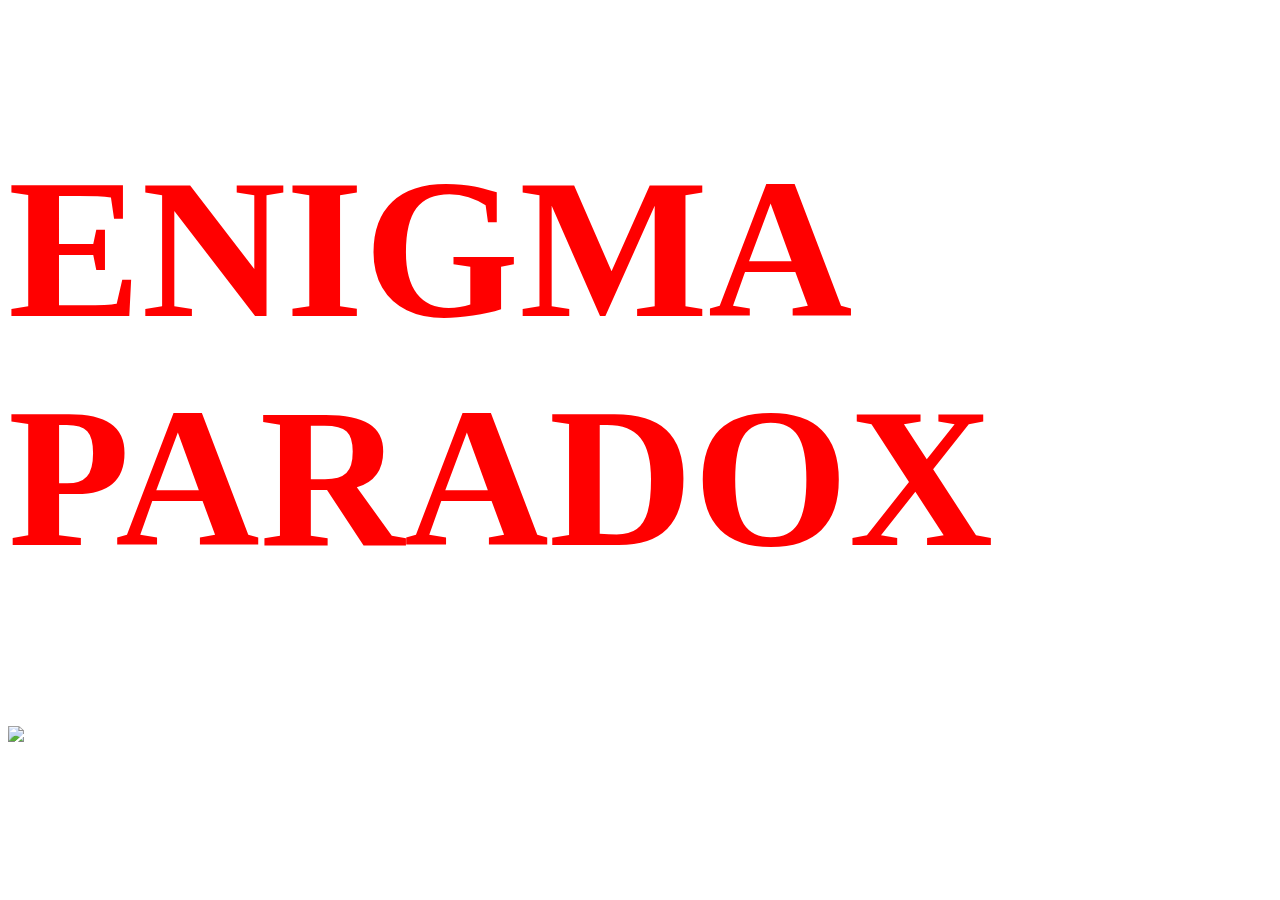
==== index.html @ 7ce8ac5a "Début de la mise en place des fichiers HTML/CSS" ====
<!DOCTYPE html>
<html>
<head>
	<title>Enigma paradox</title>
	<meta charset="utf-8"/>
	<style>
		h1{
		font-size : 200px;
		color : #f00;
		};
	</style>
	<!-- <link rel="stylesheet" type="text/css" href="css/bootstrap.css"/> -->
</head>
<body>
	<header>
		<h1>ENIGMA PARADOX</h1>
	</header>
	<section>
		<a href="selection_joueur.html"><img src="bouton_stylise"/></a>
	</section>
</body>
</html>
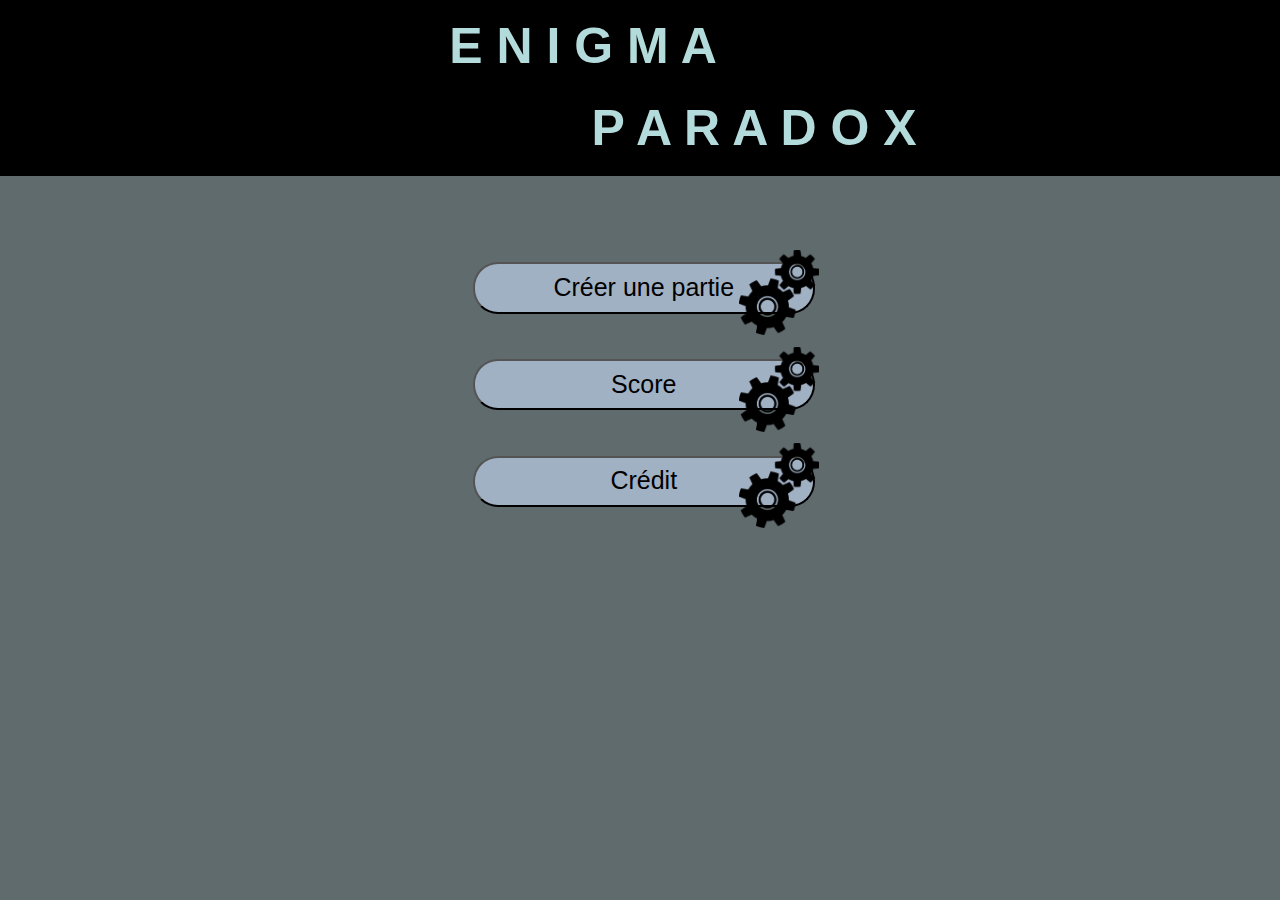
==== commit 826accc7: "Etablissement du menu d'acueille, de la selection des joueurs, du joueur 1 et du joueur 2" ====
--- a/index.html
+++ b/index.html
@@ -1,22 +1,59 @@
 <!DOCTYPE html>
 <html>
 <head>
+	<meta charset="utf-8">
 	<title>Enigma paradox</title>
-	<meta charset="utf-8"/>
-	<style>
-		h1{
-		font-size : 200px;
-		color : #f00;
-		};
-	</style>
-	<!-- <link rel="stylesheet" type="text/css" href="css/bootstrap.css"/> -->
+	<link rel="stylesheet" type="text/css" href="js/bootstrap.css">
+	<link rel="stylesheet" type="text/css" href="css/index.css">
+	<link rel="stylesheet" type="text/css" href="css/general.css">
+
 </head>
 <body>
-	<header>
-		<h1>ENIGMA PARADOX</h1>
-	</header>
-	<section>
-		<a href="selection_joueur.html"><img src="bouton_stylise"/></a>
-	</section>
+<header>
+	<div class="container">
+		<div class="row">
+			<div class="col-md-12 text-center" > 	 <!-- case titre du jeu -->
+				<p class="text1">E N I G M A</p>
+			</div>
+			<div class="col-md-12 text-center  " > 	 <!-- case titre du jeu -->
+				<p class="text2">P A R A D O X</p>		
+			</div>
+		</div>
+	</div>
+</header>
+	<div class="container">
+		<div class="row">
+			 <div class="col-md-12 text-center">		<!-- case bouton creation partie -->
+			 	<a href="selection_joueur.html">
+			 		<button>Créer une partie</button>
+			 		<img src="images/engrenage2.png"/>
+			 	</a>
+			 </div>				
+		</div>
+		<div class="row">
+			 <div class="col-md-12 text-center" >		<!-- case bouton score-->
+			 	<a href="#">
+			 		<button >Score</button>
+			 		<img src="images/engrenage2.png"/>
+			 	</a>
+			</div>				
+		</div>
+		<div class="row">
+			<div class="col-md-12 text-center">		<!-- case bouton crédit -->
+				<a href="#">
+					<button>Crédit</button>
+			 		<img src="images/engrenage2.png"/>
+				</a>
+			<!-- <img src="img/engrenage2.png" onmouseover="this.src='img/engrenageanim.gif'" onmouseout="this.src='img/engrenage2.png'" />		 -->
+			</div>
+		</div>
+	</div>
+	
+
+<script>
+	
+</script>
+<script src="js/bootstrap.js"></script>
+<script src="https://maxcdn.bootstrapcdn.com/bootstrap/3.3.7/js/bootstrap.min.js" integrity="sha384-Tc5IQib027qvyjSMfHjOMaLkfuWVxZxUPnCJA7l2mCWNIpG9mGCD8wGNIcPD7Txa" crossorigin="anonymous"></script>
 </body>
 </html>--- a/css/index.css
+++ b/css/index.css
@@ -0,0 +1,14 @@
+button {
+	width: 30%;
+}	
+button:hover{
+	width: 32%;
+}
+
+img{ 
+	width: 7%;
+	position: relative;
+	right: 9%;
+	z-index: 0;
+ }
+
--- a/css/general.css
+++ b/css/general.css
@@ -0,0 +1,45 @@
+
+
+header{
+	background-color: #000000;
+	color: #B4DBDB;
+	margin-bottom: 5%;
+}
+
+body{
+	background-color: #606B6E;
+}
+
+p{
+	font-size: 50px;
+	font-weight: bold;
+
+}
+.text1{
+	padding-top:1%;
+	padding-right: 10%;
+}
+.text2{
+	padding-left: 20%;
+	margin-bottom : 1%;
+}
+
+a{
+	color:black;
+}
+
+a:hover{
+	text-decoration: none;
+	color:white;
+}
+
+button {
+	font-size: 25px;
+	padding: 0.5%;
+	margin: 2%;
+	border-radius:25px 25px;
+	background-color: #A1B1C4;
+	z-index: -1;
+	margin-left:10%;
+}	
+
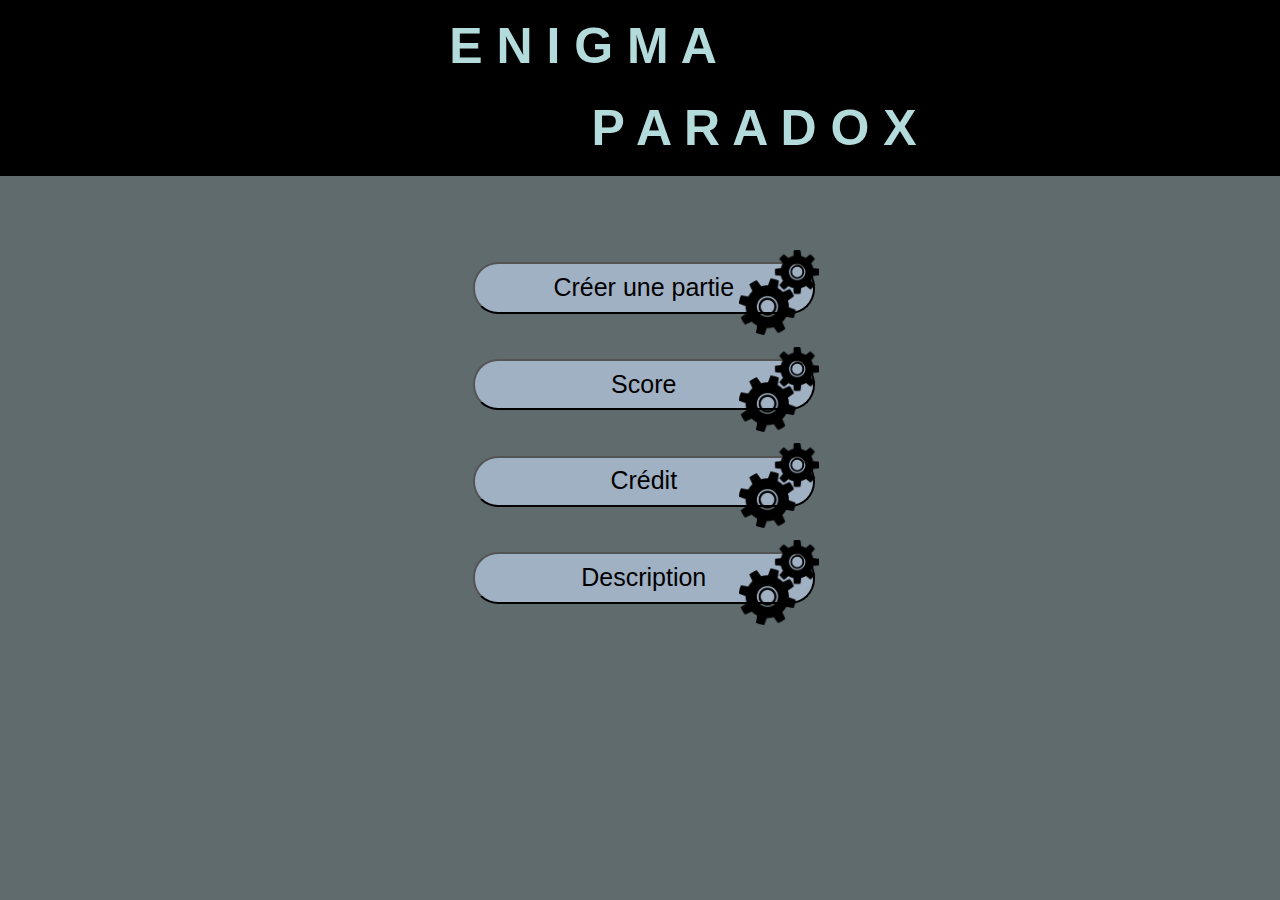
==== commit 42bd3017: "Ajout de la seconde enigme" ====
--- a/index.html
+++ b/index.html
@@ -3,10 +3,9 @@
 <head>
 	<meta charset="utf-8">
 	<title>Enigma paradox</title>
-	<link rel="stylesheet" type="text/css" href="js/bootstrap.css">
+	<link rel="stylesheet" type="text/css" href="js/lib/bootstrap.css">
 	<link rel="stylesheet" type="text/css" href="css/index.css">
 	<link rel="stylesheet" type="text/css" href="css/general.css">
-
 </head>
 <body>
 <header>
@@ -47,13 +46,15 @@
 			<!-- <img src="img/engrenage2.png" onmouseover="this.src='img/engrenageanim.gif'" onmouseout="this.src='img/engrenage2.png'" />		 -->
 			</div>
 		</div>
+		<div class="row">
+			 <div class="col-md-12 text-center" >		<!-- case bouton description-->
+			 	<a href="explication.html">
+			 		<button >Description</button>
+			 		<img src="images/engrenage2.png"/>
+			 	</a>
+			</div>				
+		</div>
 	</div>
 	
-
-<script>
-	
-</script>
-<script src="js/bootstrap.js"></script>
-<script src="https://maxcdn.bootstrapcdn.com/bootstrap/3.3.7/js/bootstrap.min.js" integrity="sha384-Tc5IQib027qvyjSMfHjOMaLkfuWVxZxUPnCJA7l2mCWNIpG9mGCD8wGNIcPD7Txa" crossorigin="anonymous"></script>
 </body>
 </html>--- a/css/general.css
+++ b/css/general.css
@@ -15,6 +15,11 @@
 	font-weight: bold;
 
 }
+div#txt{
+	font-size: 20px;
+	font-weight: bold;
+}
+
 .text1{
 	padding-top:1%;
 	padding-right: 10%;
